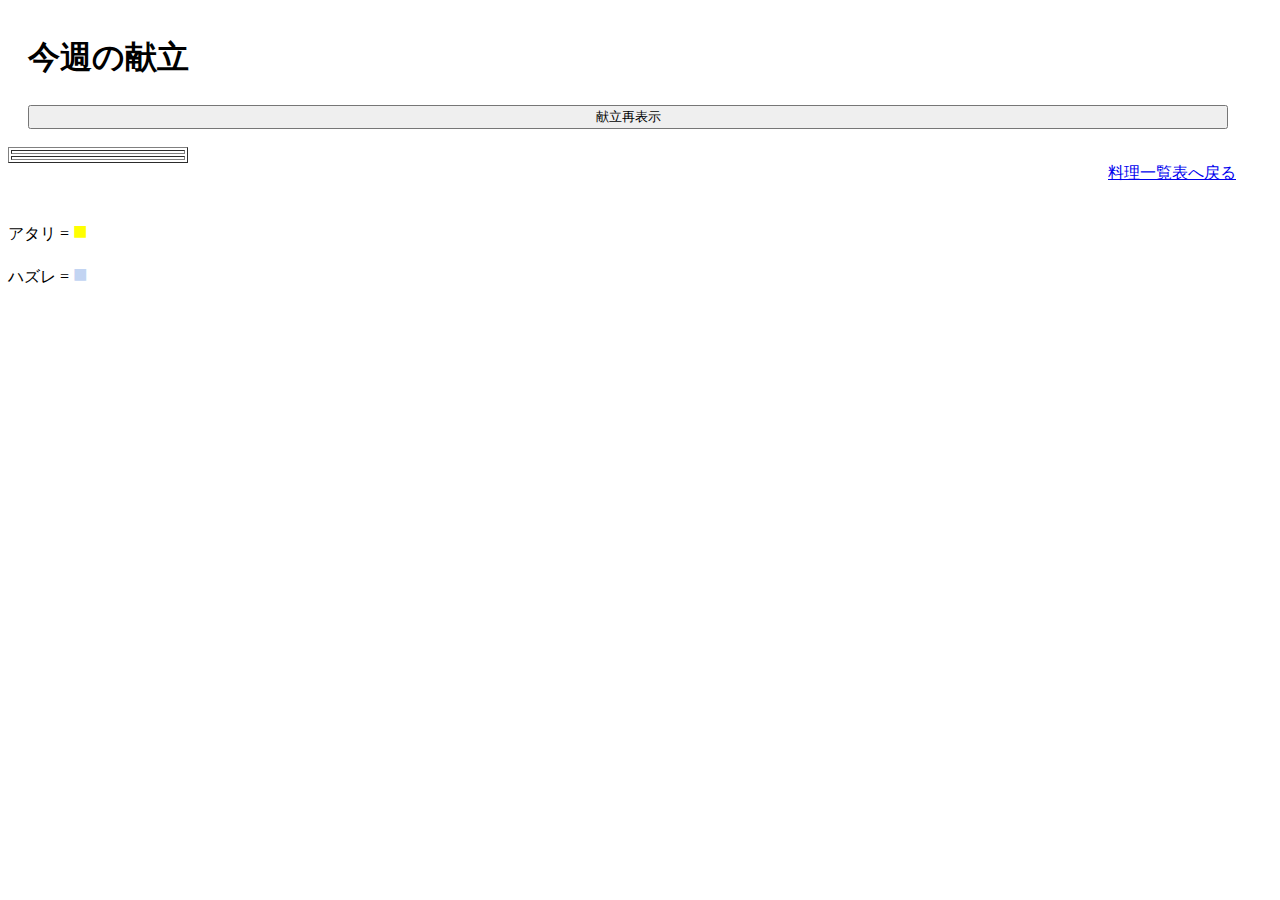
==== ChaosApp/src/main/resources/templates/RandomFood.html @ cccf8081 "ランダムメニュー表示機能実装" ====
<!DOCTYPE HTML>
<html xmlns="http://www.w3.org/1999/xhtml" xmlns:th="http://www.thymeleaf.org">
	<head>
		<meta name="viewport" content="width=device-width, initial-scale=1, shrink-to-fit=no">
		<link rel="stylesheet" href="https://stackpath.bootstrapcdn.com/bootstrap/4.1.3/css/bootstrap.min.css"integrity="sha384-MCw98/SFnGE8fJT3GXwEOngsV7Zt27NXFoaoApmYm81iuXoPkFOJwJ8ERdknLPMO" crossorigin="anonymous">
		<title>今週の献立</title>
		<script src="https://code.jquery.com/jquery-3.5.1.min.js"></script>
		<meta charset="utf-8" />
	</head>
	<body>
		<h1 style="position: relative; top: 15px; left: 20px;">今週の献立</h1>
		<br>
		<form id="actionType" action="/RandomfoodController" method="get" >
			<input type="submit" class="btn btn-light" id="menuButton" value="献立再表示" style="width: 1200px; position: relative; left: 20px;">
		</form>
		<br>
		<div class="d-flex justify-content-start">
			<table th:each="food : ${foodList}" style="table-layout: fixed; width: 180px;" class="table table-hover table table-bordered border-primary" border="1">
				<tr class="table-warning" >
					<th colspan="1" th:text="${food.key}"></th>
				</tr>
				<tr th:each="food : ${food.value}">
					<th:block th:if="${food.food}">
						<td style="word-wrap:break-word;" class="type_id" th:value="${food.type_id}" th:text="${food.food}"></td>
					</th:block>
				</tr>
			</table>
		</div>
		<a href="http://localhost:8080/FindAll" style="position: relative; left: 1100px;">料理一覧表へ戻る</a>
		<br>
		<br>
		<p>アタリ = <font size="5" color="yellow">■</font></p>
		<p>ハズレ = <font size="5" color="#C2D4F2">■</font></p>
		<script>
			for (let i = 0; i < $(".type_id").length; i++) {
				let typeId = $(".type_id").eq(i).attr("value");

				if (typeId == 4) {
					$(".type_id").eq(i).css("background-color", "yellow");
				} else if (typeId == 5) {
					$(".type_id").eq(i).css("background-color", "#C2D4F2");
				}
			}
		</script>
	</body>
</html>
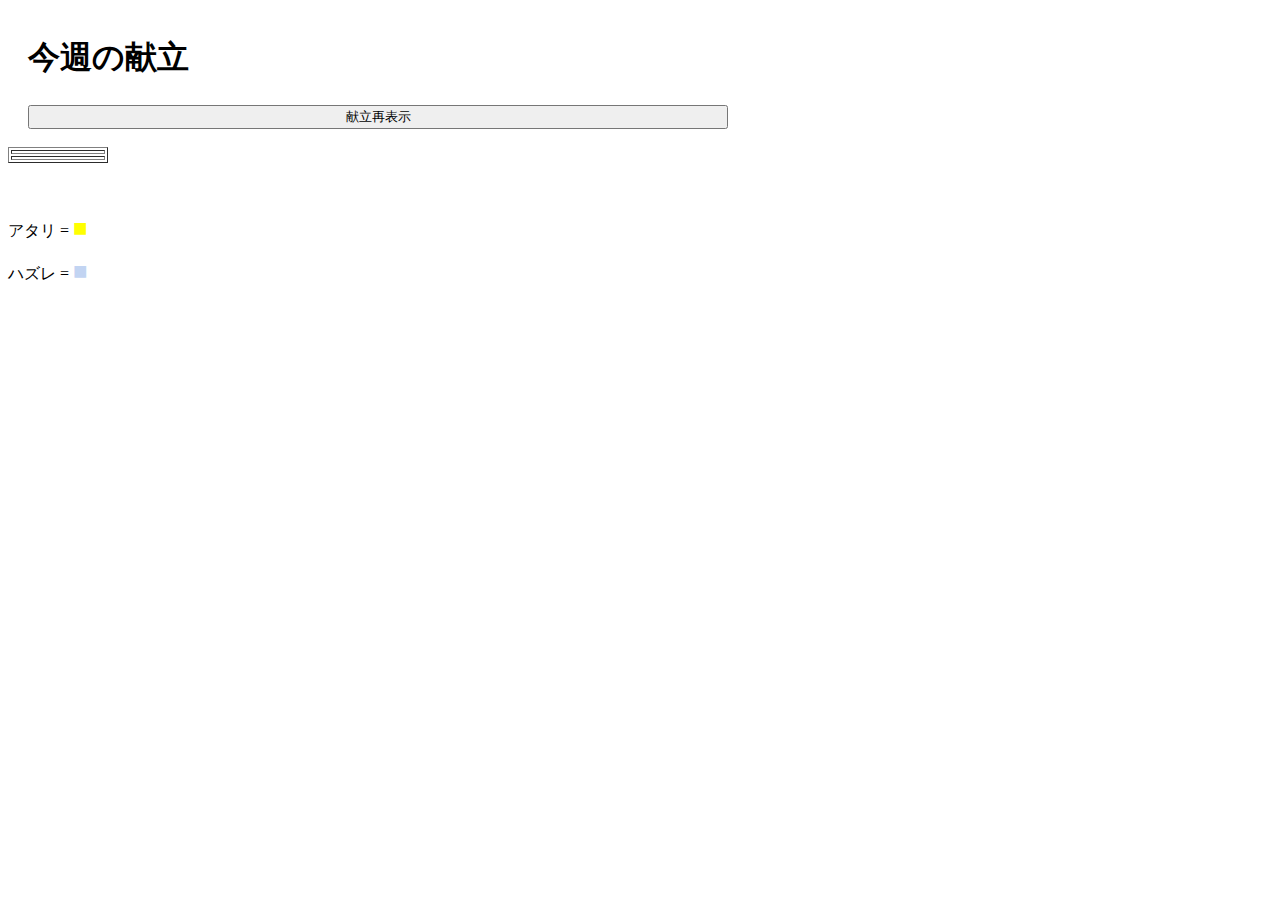
==== commit 830a3c21: "レイアウト調整" ====
--- a/ChaosApp/src/main/resources/templates/RandomFood.html
+++ b/ChaosApp/src/main/resources/templates/RandomFood.html
@@ -12,11 +12,11 @@
 		<h1 style="position: relative; top: 15px; left: 20px;">今週の献立</h1>
 		<br>
 		<form id="actionType" action="/RandomfoodController" method="get" >
-			<input type="submit" class="btn btn-light" id="menuButton" value="献立再表示" style="width: 1200px; position: relative; left: 20px;">
+			<input type="submit" class="btn btn-light" id="menuButton" value="献立再表示" style="width: 700px; position: relative; left: 20px;">
 		</form>
 		<br>
 		<div class="d-flex justify-content-start">
-			<table th:each="food : ${foodList}" style="table-layout: fixed; width: 180px;" class="table table-hover table table-bordered border-primary" border="1">
+			<table th:each="food : ${foodList}" style="table-layout: fixed; width: 100px;" class="table table-hover table table-bordered border-primary" border="1">
 				<tr class="table-warning" >
 					<th colspan="1" th:text="${food.key}"></th>
 				</tr>
@@ -27,7 +27,6 @@
 				</tr>
 			</table>
 		</div>
-		<a href="http://localhost:8080/FindAll" style="position: relative; left: 1100px;">料理一覧表へ戻る</a>
 		<br>
 		<br>
 		<p>アタリ = <font size="5" color="yellow">■</font></p>
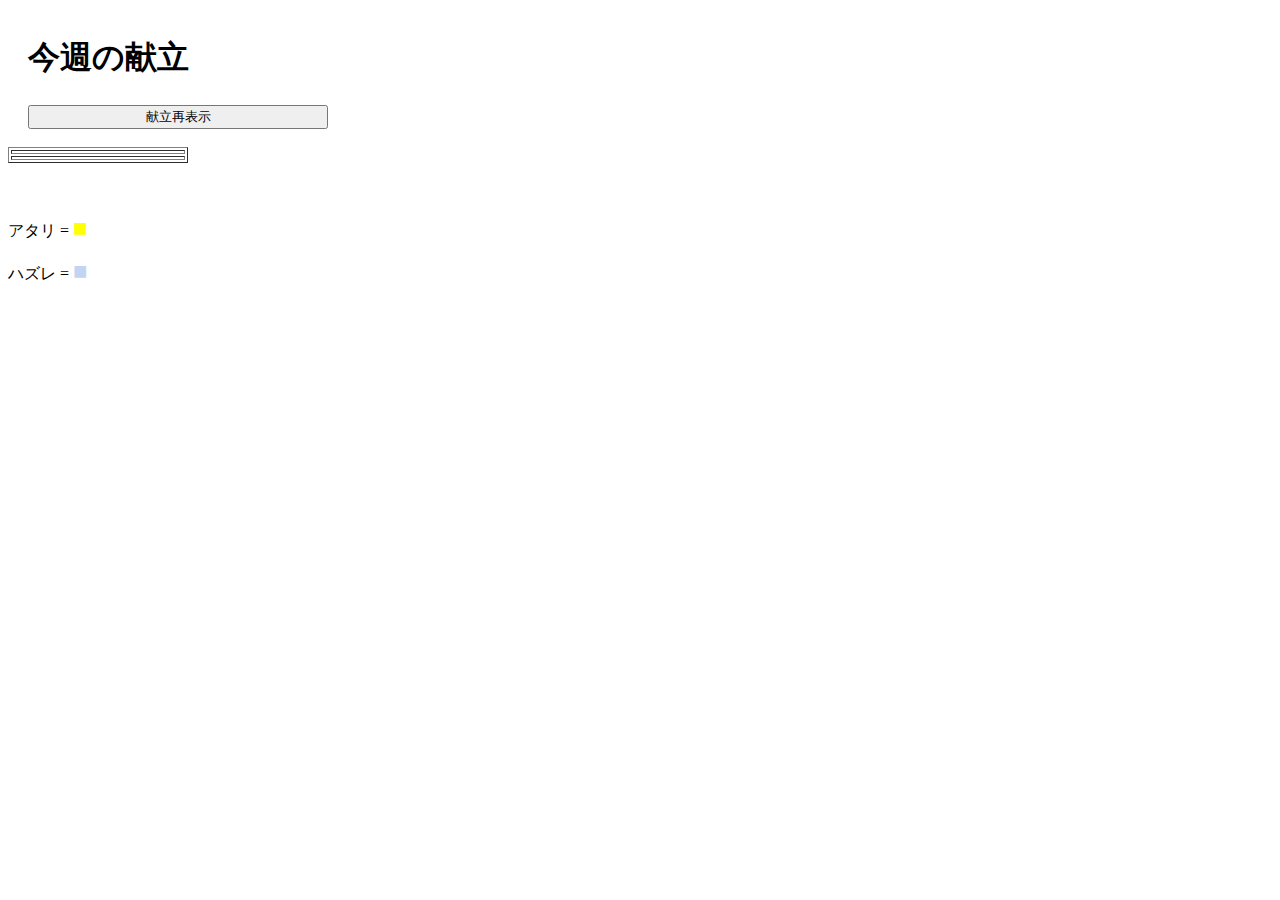
==== commit cef341c9: "献立レイアウト変更" ====
--- a/ChaosApp/src/main/resources/templates/RandomFood.html
+++ b/ChaosApp/src/main/resources/templates/RandomFood.html
@@ -7,16 +7,18 @@
 		<title>今週の献立</title>
 		<script src="https://code.jquery.com/jquery-3.5.1.min.js"></script>
 		<meta charset="utf-8" />
+		<meta name="viewport" content="width=device-width, initial-scale=0.5, minimum-scale=1, user-scalable=yes">
+		<link rel="stylesheet" media="all" th:href="@{/RandomFood.css}"/>
 	</head>
 	<body>
 		<h1 style="position: relative; top: 15px; left: 20px;">今週の献立</h1>
 		<br>
 		<form id="actionType" action="/RandomfoodController" method="get" >
-			<input type="submit" class="btn btn-light" id="menuButton" value="献立再表示" style="width: 700px; position: relative; left: 20px;">
+			<input type="submit" class="btn btn-primary" id="menuButton" value="献立再表示" style="width: 300px; position: relative; left: 20px;">
 		</form>
 		<br>
-		<div class="d-flex justify-content-start">
-			<table th:each="food : ${foodList}" style="table-layout: fixed; width: 100px;" class="table table-hover table table-bordered border-primary" border="1">
+		<div id="foodTable" class="d-flex justify-content-start">
+			<table th:each="food : ${foodList}" style="table-layout: fixed; width: 180px;" class="table table-hover table table-bordered border-primary" border="1">
 				<tr class="table-warning" >
 					<th colspan="1" th:text="${food.key}"></th>
 				</tr>
